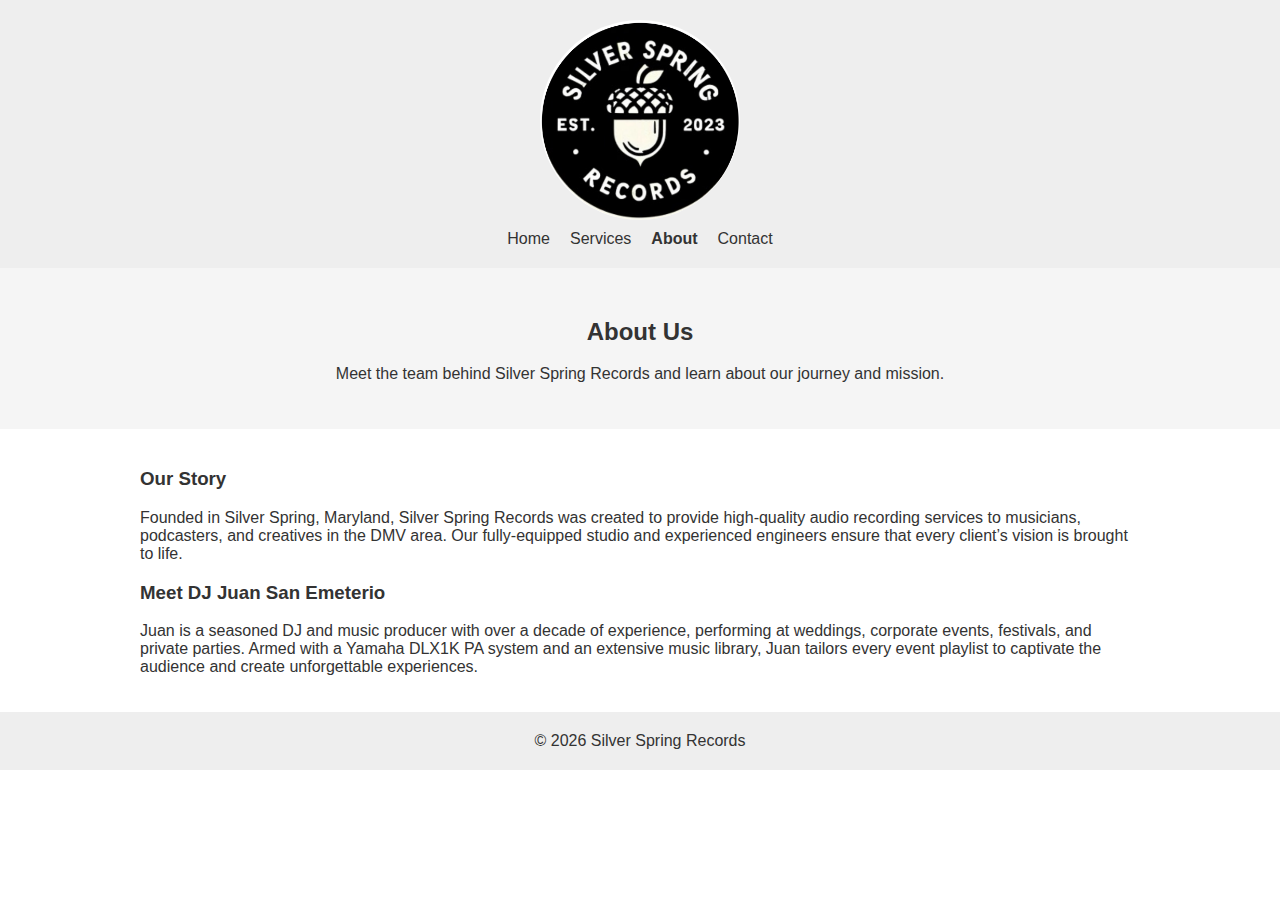
==== about.html @ 3e6360c2 "initial commit for new silverspringrecords.com" ====
<!DOCTYPE html>
<html lang="en">
<head>
<meta charset="UTF-8">
<meta name="description" content="Learn more about Silver Spring Records and DJ Juan San Emeterio">
<meta name="viewport" content="width=device-width, initial-scale=1.0">
<title>About | Silver Spring Records</title>
<link rel="stylesheet" href="styles.css">
</head>
<body>
<header>
  <div class="logo">
		<img src="images/logo.png" alt="Silver Spring Records Logo" />
		
	</div>
  <nav>
    <ul id="nav-list">
      <li><a href="index.html">Home</a></li>
      <li><a href="services.html">Services</a></li>
      <li><a class="active" href="about.html">About</a></li>
      <li><a href="contact.html">Contact</a></li>
    </ul>
    <button id="menu-toggle">Menu</button>
  </nav>
</header>

<main>
  <section class="page-header">
    <h2>About Us</h2>
    <p>Meet the team behind Silver Spring Records and learn about our journey and mission.</p>
  </section>

  <section class="about-section">
    <article>
      <h3>Our Story</h3>
      <p>Founded in Silver Spring, Maryland, Silver Spring Records was created to provide high-quality audio recording services to musicians, podcasters, and creatives in the DMV area. Our fully-equipped studio and experienced engineers ensure that every client’s vision is brought to life.</p>
    </article>

    <article>
      <h3>Meet DJ Juan San Emeterio</h3>
      <p>Juan is a seasoned DJ and music producer with over a decade of experience, performing at weddings, corporate events, festivals, and private parties. Armed with a Yamaha DLX1K PA system and an extensive music library, Juan tailors every event playlist to captivate the audience and create unforgettable experiences.</p>
    </article>
  </section>
</main>

<footer>
  <p>&copy; <span id="year"></span> Silver Spring Records</p>
</footer>


<script src="script.js"></script>
</body>
</html>
---- styles.css ----
body {
  margin:0;
  font-family: Arial, sans-serif;
  color:#333;
}

header, footer {
  background: #eee;
  padding: 20px;
  text-align: center;
}

header .logo {
  margin-bottom: 10px;
}

header nav {
  position: relative;
}

#nav-list {
  list-style: none;
  padding:0;
  margin:0;
  display: flex;
  justify-content: center;
  gap: 20px;
}

#nav-list li a {
  text-decoration: none;
  color: #333;
}

#nav-list li a.active {
  font-weight: bold;
}

#menu-toggle {
  display: none;
}

.hero {
  background: url('https://via.placeholder.com/1200x400') no-repeat center center/cover;
  color: #fff;
  text-align:center;
  padding: 80px 20px;
}

.hero h2 {
  font-size: 3em;
  margin-bottom: 20px;
}

.cta {
  background: #333;
  color: #fff;
  padding: 10px 20px;
  text-decoration:none;
  margin-top:20px;
  display:inline-block;
}

.page-header {
  background: #f5f5f5;
  padding: 30px 20px;
  text-align:center;
}

.services-section, .about-section, .contact-section {
  padding: 20px;
  max-width: 1000px;
  margin:0 auto;
}

.service-offering {
  background: #fff;
  border:1px solid #ddd;
  padding:20px;
  margin-bottom: 20px;
}

.service-offering h4 {
  margin-top:0;
}

.contact-section form {
  max-width:500px;
  margin: 0 auto 20px auto;
  display:flex;
  flex-direction:column;
  gap:10px;
}

.contact-section .contact-info {
  text-align:center;
}

footer p {
  margin:0;
}

.logo img {
  max-width: 200px; /* Limits the width of the image */
  height: auto; /* Keeps the aspect ratio intact */
  display: block; /* Prevents inline spacing issues */
  margin: 0 auto; /* Centers the image within its container */
  border-radius: 50%; /* Makes the image circular */
  overflow: hidden; /* Ensures the content stays within the circle */
}

@media (max-width: 768px) {
  .logo img {
    max-width: 150px; /* Smaller size for tablets */
  }
}

@media (max-width: 480px) {
  .logo img {
    max-width: 100px; /* Smallest size for mobile devices */
  }
}
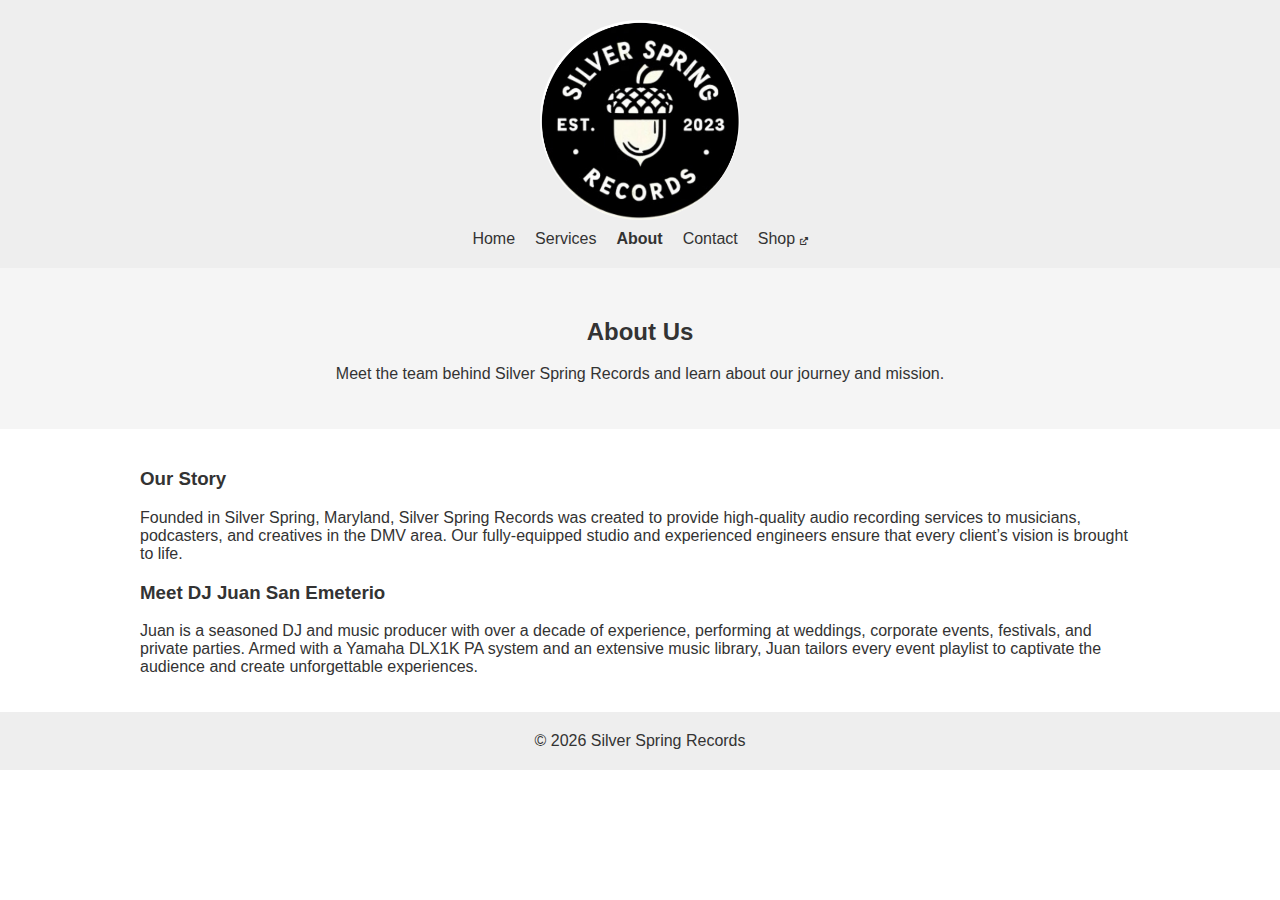
==== commit 8819566e: "Added the shopify page link" ====
--- a/about.html
+++ b/about.html
@@ -1,17 +1,25 @@
 <!DOCTYPE html>
 <html lang="en">
 <head>
-<meta charset="UTF-8">
-<meta name="description" content="Learn more about Silver Spring Records and DJ Juan San Emeterio">
-<meta name="viewport" content="width=device-width, initial-scale=1.0">
-<title>About | Silver Spring Records</title>
-<link rel="stylesheet" href="styles.css">
+  <meta charset="UTF-8">
+  <meta name="description" content="Learn more about Silver Spring Records and DJ Juan San Emeterio">
+  <meta name="viewport" content="width=device-width, initial-scale=1.0">
+  <title>About | Silver Spring Records</title>
+  <link rel="stylesheet" href="styles.css">
+  <link href="https://cdnjs.cloudflare.com/ajax/libs/font-awesome/6.0.0-beta3/css/all.min.css" rel="stylesheet">
+  <!-- Google Analytics -->
+  <script async src="https://www.googletagmanager.com/gtag/js?id=G-GWFMWKVJFQ"></script>
+  <script>
+    window.dataLayer = window.dataLayer || [];
+    function gtag(){dataLayer.push(arguments);}
+    gtag('js', new Date());
+    gtag('config', 'G-GWFMWKVJFQ');
+  </script>
 </head>
 <body>
 <header>
   <div class="logo">
 		<img src="images/logo.png" alt="Silver Spring Records Logo" />
-		
 	</div>
   <nav>
     <ul id="nav-list">
@@ -19,8 +27,8 @@
       <li><a href="services.html">Services</a></li>
       <li><a class="active" href="about.html">About</a></li>
       <li><a href="contact.html">Contact</a></li>
+      <li><a href="shop.html">Shop <i style="font-size: 8px";" class="fas fa-external-link-alt" style="font-size:10px;"></i></a></li>
     </ul>
-    <button id="menu-toggle">Menu</button>
   </nav>
 </header>
 
--- a/styles.css
+++ b/styles.css
@@ -34,10 +34,6 @@
 
 #nav-list li a.active {
   font-weight: bold;
-}
-
-#menu-toggle {
-  display: none;
 }
 
 .hero {
@@ -119,4 +115,28 @@
   .logo img {
     max-width: 100px; /* Smallest size for mobile devices */
   }
-}+}
+
+iframe {
+  width: 60%; /* Default width for larger screens */
+  max-width: 1200px; /* Optional maximum width for desktop */
+  height: 500px; /* Ensures aspect ratio is maintained */
+  display: block;
+  margin: 36px auto; /* Centers the iframe */
+}
+
+@media (max-width: 768px) {
+  iframe {
+    width: 80%;
+    margin: 16px auto; /* Centers the iframe */
+
+  }
+}
+
+@media (max-width: 480px) {
+  iframe {
+    width: 90%;
+    margin: 36px auto; /* Centers the iframe */
+
+  }
+}
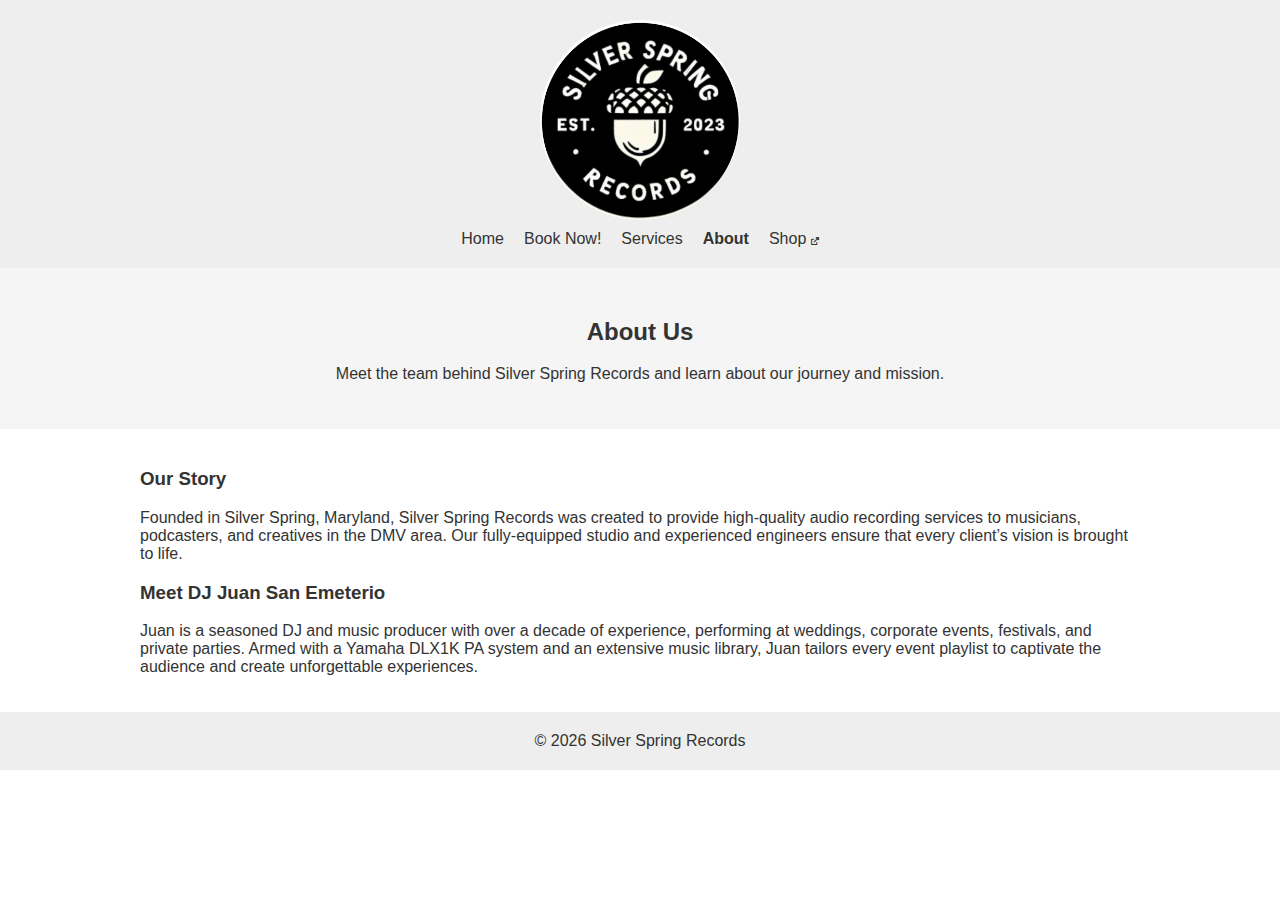
==== commit 53e2bf04: "Added tidycal to website." ====
--- a/about.html
+++ b/about.html
@@ -24,9 +24,9 @@
   <nav>
     <ul id="nav-list">
       <li><a href="index.html">Home</a></li>
+      <li><a href="booking.html">Book Now!</a></li>
       <li><a href="services.html">Services</a></li>
       <li><a class="active" href="about.html">About</a></li>
-      <li><a href="contact.html">Contact</a></li>
       <li><a href="shop.html">Shop <i style="font-size: 8px";" class="fas fa-external-link-alt" style="font-size:10px;"></i></a></li>
     </ul>
   </nav>
--- a/styles.css
+++ b/styles.css
@@ -48,13 +48,28 @@
   margin-bottom: 20px;
 }
 
-.cta {
-  background: #333;
+.cta-primary {
+  background: orange;;
   color: #fff;
   padding: 10px 20px;
   text-decoration:none;
   margin-top:20px;
   display:inline-block;
+}
+.cta-primary:hover {
+  background-color: darkorange;
+}
+
+.cta-secondary {
+  background: blue;
+  color: #fff;
+  padding: 10px 20px;
+  text-decoration:none;
+  margin-top:20px;
+  display:inline-block;
+}
+.cta-secondary:hover {
+  background-color: darkblue;
 }
 
 .page-header {
